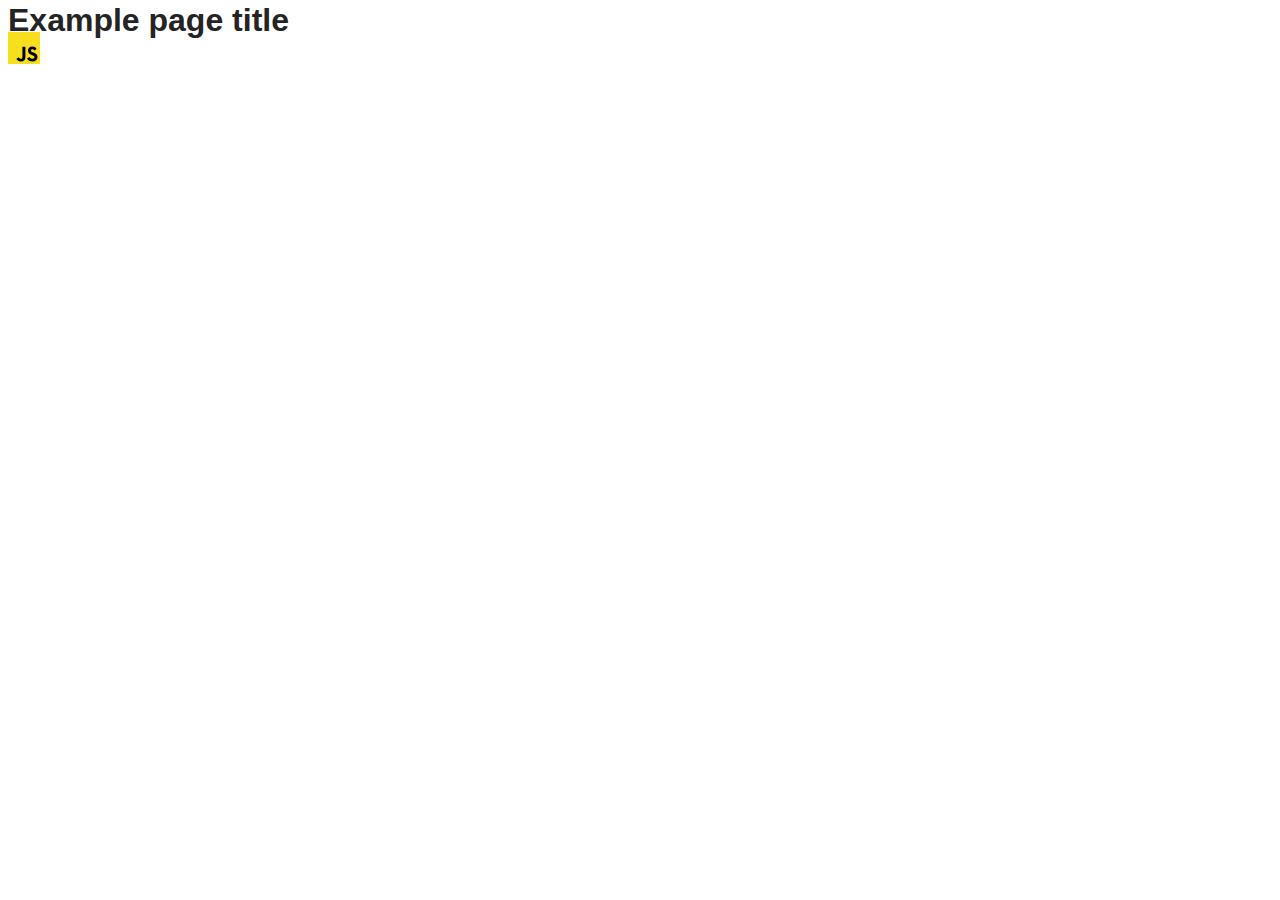
==== src/index.html @ 64ce1469 "add" ====
<!DOCTYPE html>
<html lang="en">
  <head>
    <meta charset="UTF-8" />
    <link rel="icon" type="image/svg+xml" href="/favicon.svg" />
    <meta name="viewport" content="width=device-width, initial-scale=1.0" />
    <title>Vanilla App Template</title>
    <link rel="stylesheet" href="./css/styles.css" />
  </head>
  <body>
    <load ="partials/header.html" />

    <section>
      <h1>Example page title</h1>
      <!-- Path to images as from index.html file -->
      <img src="./img/javascript.svg" alt="" />
    </section>

    <!-- Loads the specified .html file -->
    <load ="partials/vite-promo.html" />

    <script type="module" src="./main.js"></script>
  </body>
</html>
---- src/css/styles.css ----
/**
  |============================
  | include css partials with
  | default @import url()
  |============================
*/
@import url('./reset.css');
@import url('./vite-promo.css');
@import url('./header.css');

:root {
  font-family: Inter, Avenir, Helvetica, Arial, sans-serif;
  font-size: 16px;
  line-height: 24px;
  font-weight: 400;

  color: #242424;
  background-color: rgba(255, 255, 255, 0.87);

  font-synthesis: none;
  text-rendering: optimizeLegibility;
  -webkit-font-smoothing: antialiased;
  -moz-osx-font-smoothing: grayscale;
  -webkit-text-size-adjust: 100%;
}
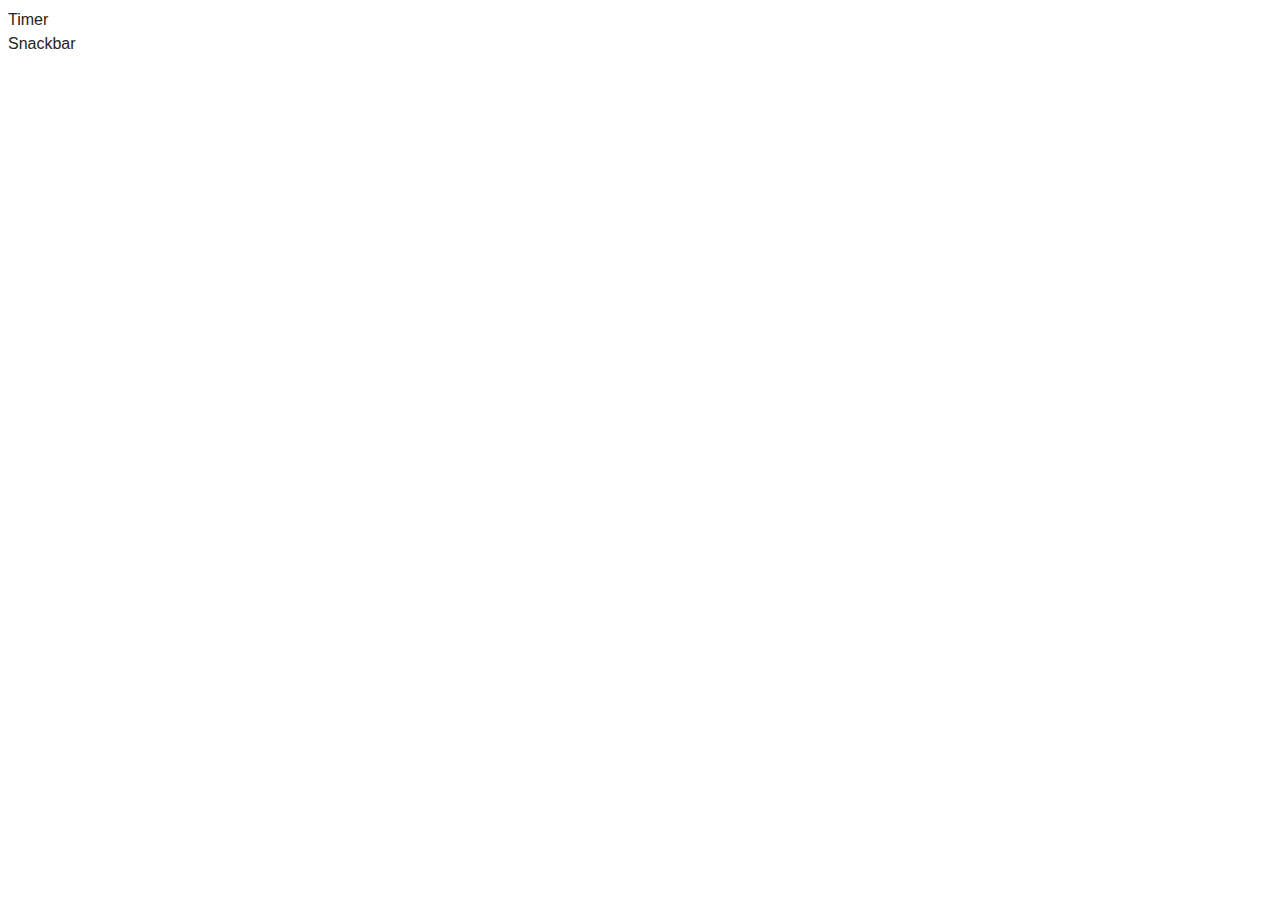
==== commit 7fc9cf67: "nothing happens!" ====
--- a/src/index.html
+++ b/src/index.html
@@ -8,17 +8,10 @@
     <link rel="stylesheet" href="./css/styles.css" />
   </head>
   <body>
-    <load ="partials/header.html" />
-
-    <section>
-      <h1>Example page title</h1>
-      <!-- Path to images as from index.html file -->
-      <img src="./img/javascript.svg" alt="" />
-    </section>
-
-    <!-- Loads the specified .html file -->
-    <load ="partials/vite-promo.html" />
-
+    <ul>
+      <li><a href="./1-timer.html">Timer</a></li>
+      <li><a href="./2-snackbar.html">Snackbar</a></li>
+    </ul>
     <script type="module" src="./main.js"></script>
   </body>
 </html>
--- a/src/css/styles.css
+++ b/src/css/styles.css
@@ -23,3 +23,74 @@
   -moz-osx-font-smoothing: grayscale;
   -webkit-text-size-adjust: 100%;
 }
+
+body {
+  list-style: none;
+}
+
+.timer-box {
+  margin-top: 36px;
+  margin-left: 156px;
+}
+
+input {
+  width: 272px;
+  height: 40px;
+  border-radius: 4px;
+  border: 1px solid #808080;
+}
+
+input:hover,
+input:focus {
+  border-color: #4E75FF;
+
+}
+button {
+  font-family: "Montserrat";
+  width: 75px;
+  height: 40px;
+  border-radius: 8px;
+  border: transparent;
+  background-color: #CFCFCF;
+  color: #989898;
+  margin-left: 10px;
+}
+
+button:hover,
+button:focus {
+  background-color: #4E75FF;
+  color: #FFFFFF;
+}
+
+.timer {
+  display: flex;
+  width: 346px;
+  height: 72px;
+  gap: 24px;
+  margin-top: 20px;
+}
+
+.field {
+  display: flex;
+  flex-direction: column;
+}
+
+.value {
+  font-family: 'Montserrat', sans-serif;
+  font-weight: 400;
+  font-size: 40px;
+  line-height: 1.2;
+  letter-spacing: 0.04em;
+  color: #2e2f42;
+  text-align: center;
+}
+
+.label {
+  font-family: 'Montserrat', sans-serif;
+  font-weight: 400;
+  font-size: 16px;
+  line-height: 1.5;
+  color: #2e2f42;
+  text-align: center;
+  margin-top: 5px;
+}